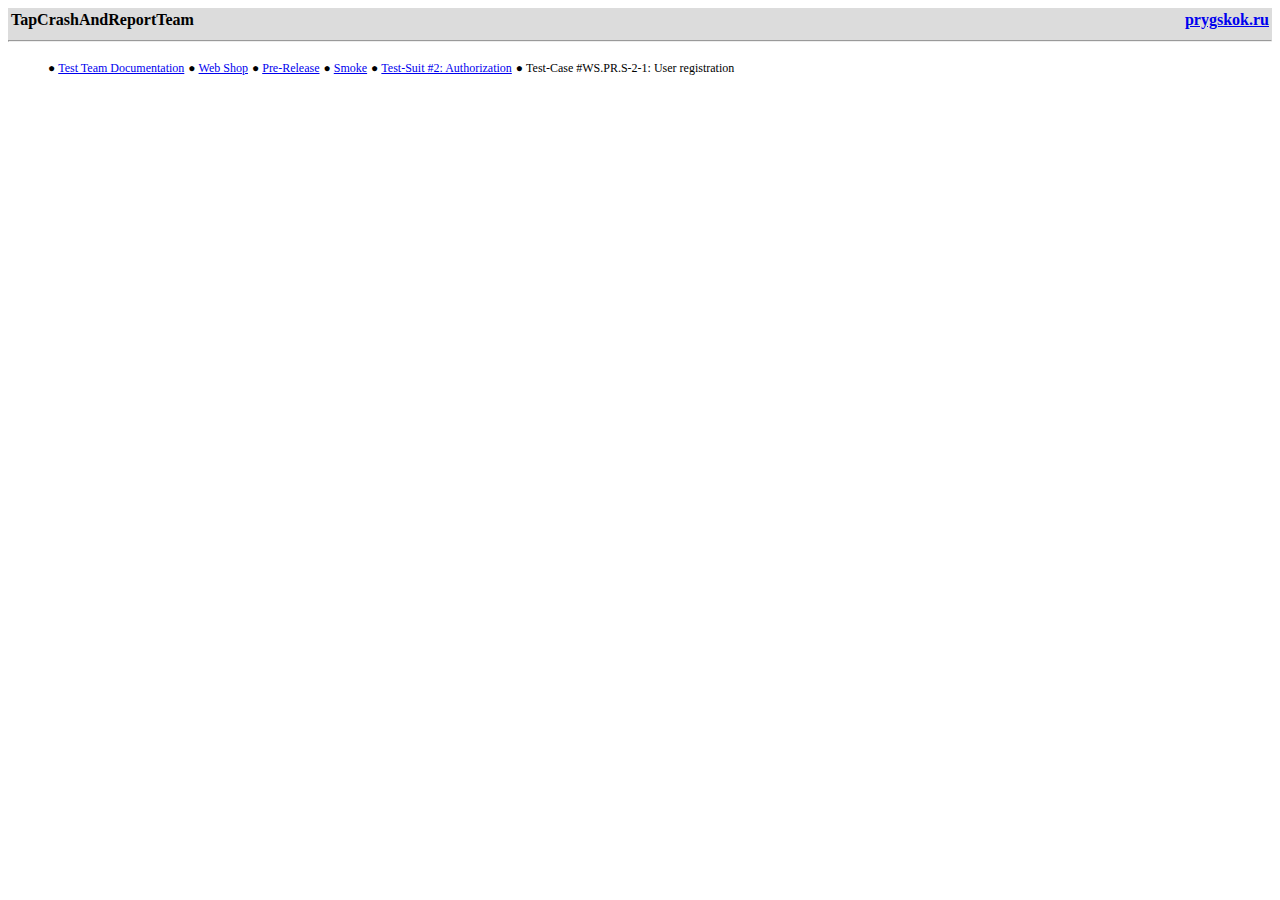
==== index.html @ 47a98a9c "first commit" ====
<!DOCTYPE html>
<html lang="en">
<head>
    <meta charset="UTF-8">
    <title>Test-Case #WS.PR.S-2-1: User registration</title>
    <link href="style.css" rel="stylesheet" type="text/css">
</head>
<header>
    <table class="hTable" width=100%>
        <tr>
            <th align="left">
                TapCrashAndReportTeam
            </th>
            <th align="right">
                <a href="https:\\prygskok.ru">prygskok.ru</a>
            </th>
        </tr>
    </table>
    <hr>
</header>

<ul class="breadcrumb">
    <li>  ● </li><li><a href="#">Test Team Documentation</a></li>
    <li>  ● </li><li><a href="#">Web Shop</a></li>
    <li>  ● </li><li><a href="#">Pre-Release</a></li>
    <li>  ● </li><li><a href="#">Smoke</a></li>
    <li>  ● </li><li><a href="#">Test-Suit #2: Authorization</a></li>
    <li>  ● </li><li>Test-Case #WS.PR.S-2-1: User registration</li>
</ul>
---- style.css ----
header {
  background: #DCDCDC;
}

ul.breadcrumb li {
  display: inline;
  font-size: 12px;
}
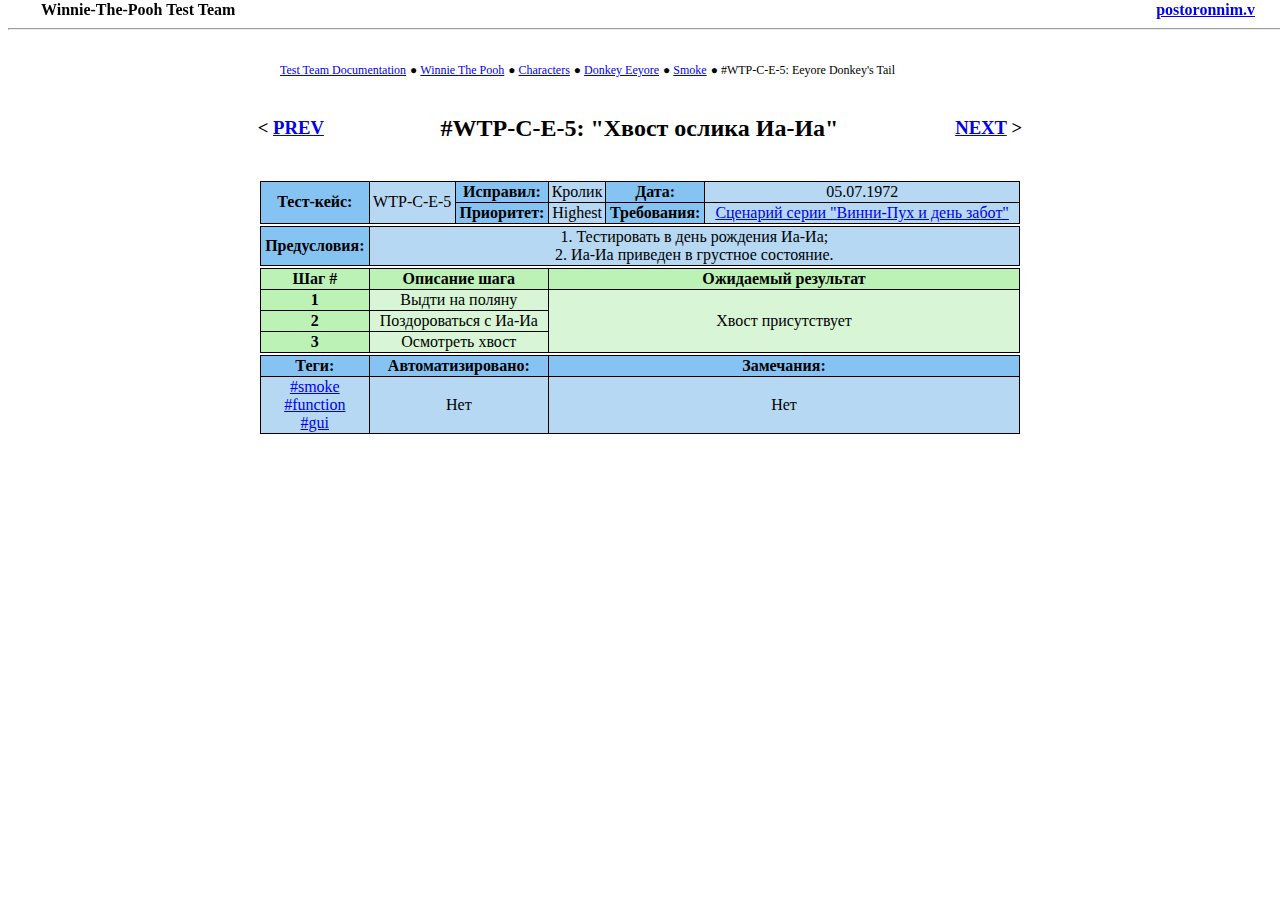
==== commit d3778a36: "update all" ====
--- a/index.html
+++ b/index.html
@@ -2,29 +2,100 @@
 <html lang="en">
 <head>
     <meta charset="UTF-8">
-    <title>Test-Case #WS.PR.S-2-1: User registration</title>
+    <title>#WTP-C-E-5: Eeyore donkey's tail</title>
     <link href="style.css" rel="stylesheet" type="text/css">
 </head>
 <header>
     <table class="hTable" width=100%>
         <tr>
             <th align="left">
-                TapCrashAndReportTeam
+                Winnie-The-Pooh Test Team
             </th>
             <th align="right">
-                <a href="https:\\prygskok.ru">prygskok.ru</a>
+                <a href="https:\\postoronnim.v">postoronnim.v</a>
             </th>
         </tr>
     </table>
     <hr>
 </header>
+<body>
+    <div class="testCaseContent"><br/><br/>
+        <ul class="breadcrumb">
+            <li><a href="https://postoronnim.v/doc">Test Team Documentation</a></li>
+            <li>  ● </li><li><a href="https://postoronnim.v/doc/winnie-the-pooh">Winnie The Pooh</a></li>
+            <li>  ● </li><li><a href="https://postoronnim.v/doc/winnie-the-pooh/characters">Characters</a></li>
+            <li>  ● </li><li><a href="https://postoronnim.v/doc/winnie-the-pooh/characters/eeyore">Donkey Eeyore</a></li>
+            <li>  ● </li><li><a href="https://postoronnim.v/doc/winnie-the-pooh/characters/eeyore/smoke">Smoke</a></li>
+            <li>  ● </li><li>#WTP-C-E-5: Eeyore Donkey's Tail</li>
+        </ul>
 
-<ul class="breadcrumb">
-    <li>  ● </li><li><a href="#">Test Team Documentation</a></li>
-    <li>  ● </li><li><a href="#">Web Shop</a></li>
-    <li>  ● </li><li><a href="#">Pre-Release</a></li>
-    <li>  ● </li><li><a href="#">Smoke</a></li>
-    <li>  ● </li><li><a href="#">Test-Suit #2: Authorization</a></li>
-    <li>  ● </li><li>Test-Case #WS.PR.S-2-1: User registration</li>
-</ul>
-
+        <table width=100%>
+            <tr>
+                <th><h3>< <a href="https://postoronnim.v/doc/winnie-the-pooh/characters/eeyore/smoke/WTP-C-E-4">PREV</a></h3></th>
+                <th><h2>#WTP-C-E-5: "Хвост ослика Иа-Иа"</h2></th>
+                <th><h3><a href="https://postoronnim.v/doc/winnie-the-pooh/characters/eeyore/smoke/WTP-C-E-6">NEXT</a> ></h3></th>
+            </tr>
+        </table> <br>
+        <table class="hTable" border="1" width=100%>
+            <tr class="meta">
+                <th rowspan="2" colspan="2">Тест-кейс:</th>
+                <td rowspan="2">WTP-C-E-5</td>
+                <th>Исправил:</th>
+                <td>Кролик</td>
+                <th>Дата:</th>
+                <td>05.07.1972</td>
+            </tr>
+            <tr class="meta">
+                <th>Приоритет:</th>
+                <td>Highest</td>
+                <th>Требования:</th>
+                <td><a href="https://postoronnim.v/doc/winnie-the-pooh/3rd">Сценарий серии "Винни-Пух и день забот"</a></td>
+            </tr>
+            <tr class="space">
+                <td colspan="7"></td>
+            </tr>
+            <tr class="meta">
+                <th colspan="2">Предусловия:</th>
+                <td colspan="5">1. Тестировать в день рождения Иа-Иа;<br>2. Иа-Иа приведен в грустное состояние.</td>
+            </tr>
+            <tr class="space">
+                <td colspan="7"></td>
+            </tr>
+            <tr class="testcase">
+                <th>Шаг #</th>
+                <th colspan="3">Описание шага</th>
+                <th colspan="3">Ожидаемый результат</th>
+            </tr>
+            <tr class="testcase">
+                <th>1</th>
+                <td colspan="3">Выдти на поляну</td>
+                <td colspan="3" rowspan="3">Хвост присутствует</td>
+            </tr>
+            <tr class="testcase">
+                <th>2</th>
+                <td colspan="3">Поздороваться с Иа-Иа</td>
+            </tr>
+            <tr class="testcase">
+                <th>3</th>
+                <td colspan="3">Осмотреть хвост</td>
+            </tr>
+            <tr class="space">
+                <td colspan="7"></td>
+            </tr>
+            <tr class="meta">
+                <th>Теги:</th>
+                <th colspan="3">Автоматизировано:</th>
+                <th colspan="3">Замечания:</th>
+            </tr>
+            <tr class="meta">
+                <td>
+                    <a href="#smoke">#smoke</a><br>
+                    <a href="#function">#function</a><br>
+                    <a href="#gui">#gui</a>
+                </td>
+                <td colspan="3">Нет</td>
+                <td colspan="3">Нет</td>
+            </tr>
+        </table>
+    </div>
+</body>
--- a/style.css
+++ b/style.css
@@ -1,8 +1,54 @@
 header {
-  background: #DCDCDC;
+    position: fixed;
+    top: 0;
+    width: 100%;
 }
 
-ul.breadcrumb li {
-  display: inline;
-  font-size: 12px;
+.testCaseContent {
+    max-width: 800px;
+    margin: auto;
+}
+
+table {
+    border-collapse: collapse;
+}
+
+.hTable {
+    width: 95%;
+    margin: auto;
+}
+
+.breadcrumb li {
+    display: inline;
+    font-size: 12px;
+    text-align: right;
+}
+
+h2 {
+    text-align: center;
+}
+
+.meta, .testcase {
+    text-align: center;
+    border: 1px solid black;
+}
+
+.space {
+    border: transparent;
+}
+
+.meta th {
+    background: #85c3f2;
+}
+
+.meta td {
+    background: #b6d8f2;
+}
+
+.testcase th {
+    background: #bcf2b6;
+}
+
+.testcase td {
+    background: #d8f5d5;
 }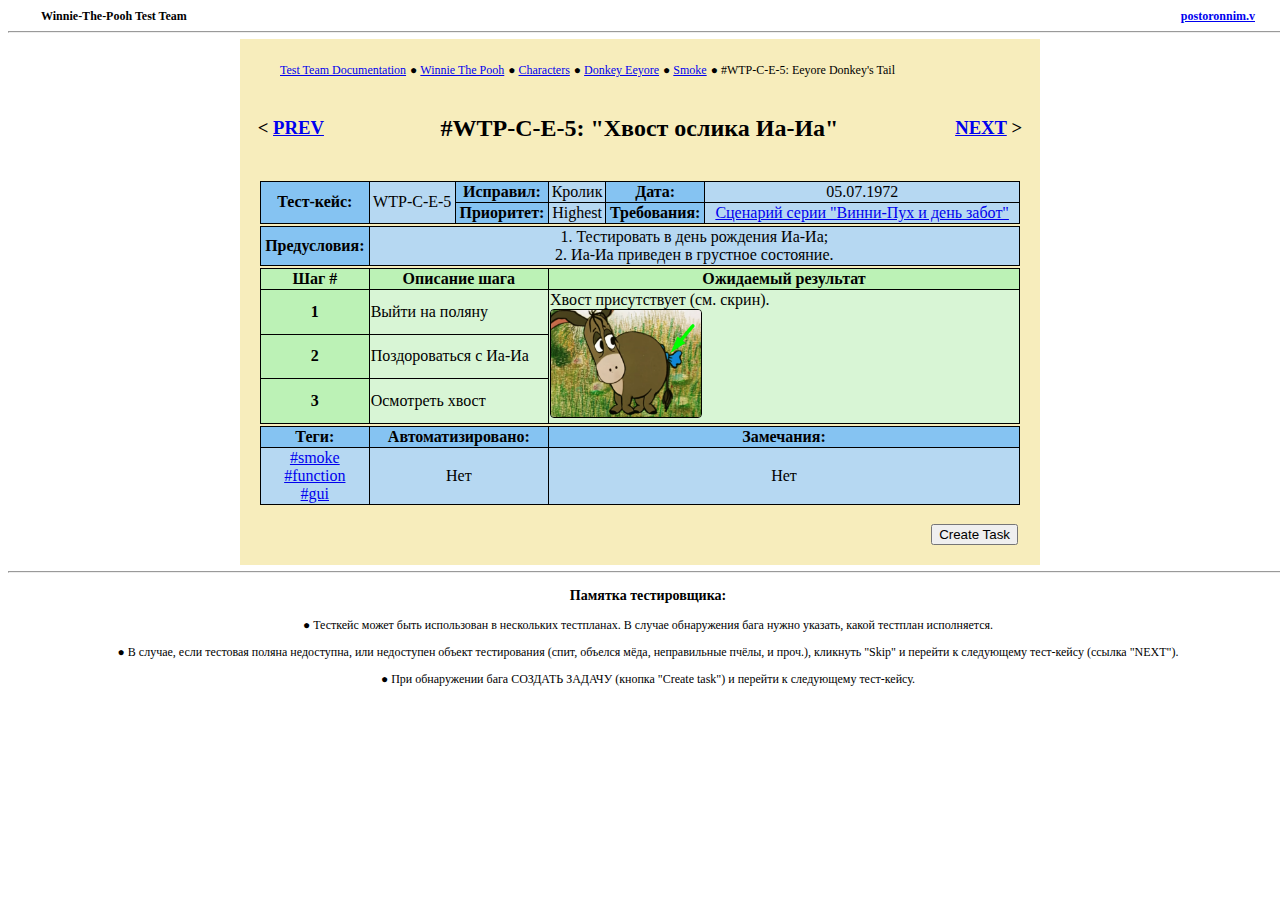
==== commit 3fc3ac70: "update all" ====
--- a/index.html
+++ b/index.html
@@ -5,20 +5,20 @@
     <title>#WTP-C-E-5: Eeyore donkey's tail</title>
     <link href="style.css" rel="stylesheet" type="text/css">
 </head>
-<header>
-    <table class="hTable" width=100%>
-        <tr>
-            <th align="left">
-                Winnie-The-Pooh Test Team
-            </th>
-            <th align="right">
-                <a href="https:\\postoronnim.v">postoronnim.v</a>
-            </th>
-        </tr>
-    </table>
-    <hr>
-</header>
 <body>
+    <header>
+        <table class="hTable" width=100%>
+            <tr>
+                <th align="left">
+                    Winnie-The-Pooh Test Team
+                </th>
+                <th align="right">
+                    <a href="https:\\postoronnim.v">postoronnim.v</a>
+                </th>
+            </tr>
+        </table>
+        <hr>
+    </header>
     <div class="testCaseContent"><br/><br/>
         <ul class="breadcrumb">
             <li><a href="https://postoronnim.v/doc">Test Team Documentation</a></li>
@@ -68,8 +68,9 @@
             </tr>
             <tr class="testcase">
                 <th>1</th>
-                <td colspan="3">Выдти на поляну</td>
-                <td colspan="3" rowspan="3">Хвост присутствует</td>
+                <td colspan="3">Выйти на поляну</td>
+                <td colspan="3" rowspan="3">Хвост присутствует (см. скрин).<br><img src="tail.png" tabindex="1" alt=
+                        "Сова нашла хвост!" title="Сова нашла хвост!" /></td>
             </tr>
             <tr class="testcase">
                 <th>2</th>
@@ -96,6 +97,21 @@
                 <td colspan="3">Нет</td>
                 <td colspan="3">Нет</td>
             </tr>
+            <tr class="space">
+                <td colspan="7">
+                    <div align="right"><br>
+                        <button type="submit" name="submit">Create Task</button>
+                    </div>
+                </td>
+            </tr>
         </table>
+        <br>
     </div>
+    <footer>
+        <hr>
+        <h3>Памятка тестировщика:</h3>
+        <p>● Тесткейс может быть использован в нескольких тестпланах. В случае обнаружения бага нужно указать, какой тестплан исполняется.</p>
+        <p>● В случае, если тестовая поляна недоступна, или недоступен объект тестирования (спит, объелся мёда, неправильные пчёлы, и проч.), кликнуть "Skip" и перейти к следующему тест-кейсу (ссылка "NEXT").</p>
+        <p>● При обнаружении бага СОЗДАТЬ ЗАДАЧУ (кнопка "Create task") и перейти к следующему тест-кейсу.</p>
+    </footer>
 </body>
--- a/style.css
+++ b/style.css
@@ -1,12 +1,15 @@
-header {
+header, footer {
     position: fixed;
-    top: 0;
     width: 100%;
+    text-align: center;
+    background-color: white;
+    font-size: 12px;
 }
 
 .testCaseContent {
     max-width: 800px;
     margin: auto;
+    background: #f7edbc
 }
 
 table {
@@ -29,7 +32,6 @@
 }
 
 .meta, .testcase {
-    text-align: center;
     border: 1px solid black;
 }
 
@@ -39,10 +41,12 @@
 
 .meta th {
     background: #85c3f2;
+    text-align: center;
 }
 
 .meta td {
     background: #b6d8f2;
+    text-align: center;
 }
 
 .testcase th {
@@ -51,4 +55,15 @@
 
 .testcase td {
     background: #d8f5d5;
-}+}
+
+img {
+    width: 150px;
+    cursor:pointer;
+    border: 1px solid black;
+    border-radius: 4px;
+}
+
+img:focus {
+    width: auto;
+}
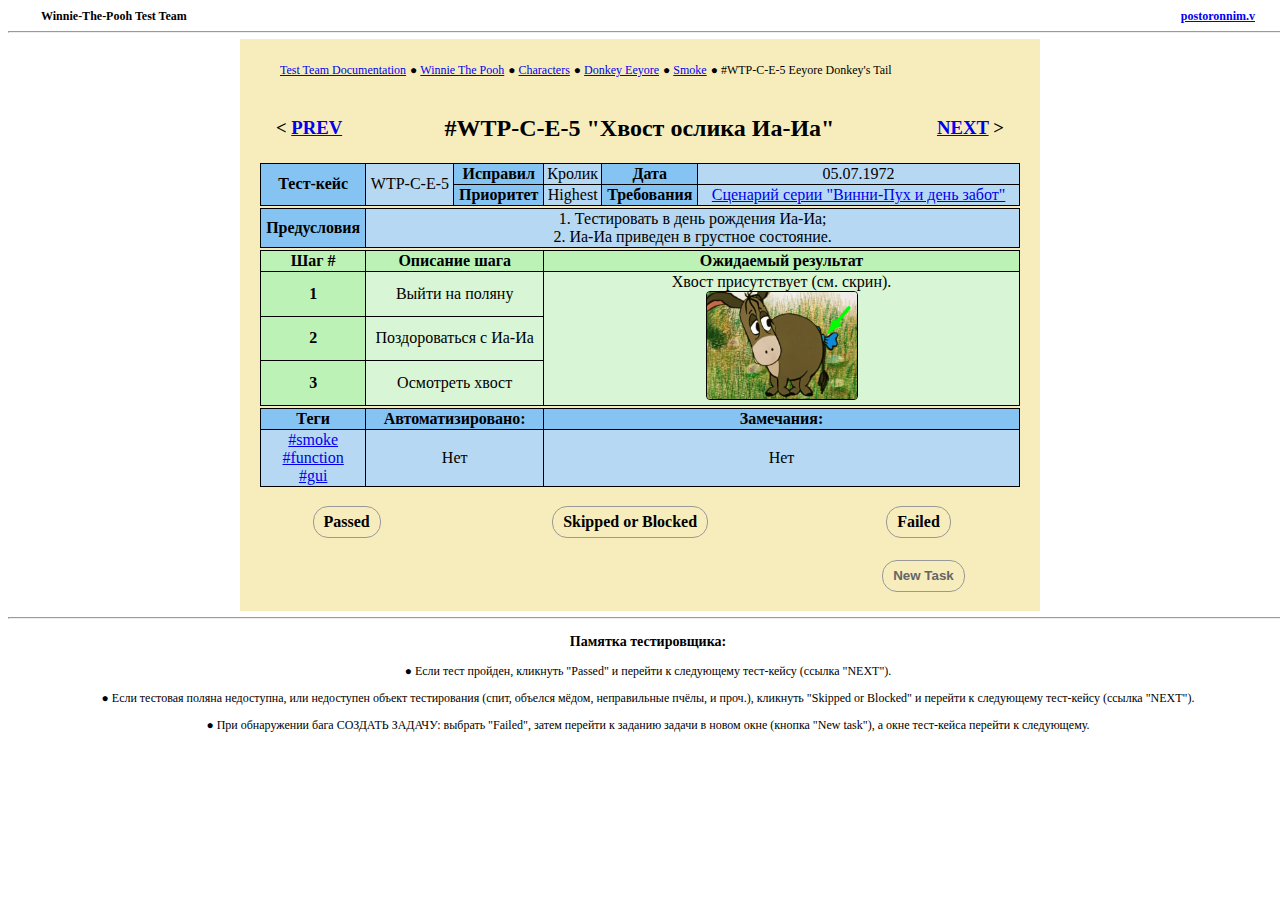
==== commit c52d9be8: "update all, index is ready" ====
--- a/index.html
+++ b/index.html
@@ -2,12 +2,12 @@
 <html lang="en">
 <head>
     <meta charset="UTF-8">
-    <title>#WTP-C-E-5: Eeyore donkey's tail</title>
+    <title>Хвост ослика Иа-Иа</title>
     <link href="style.css" rel="stylesheet" type="text/css">
 </head>
 <body>
     <header>
-        <table class="hTable" width=100%>
+        <table>
             <tr>
                 <th align="left">
                     Winnie-The-Pooh Test Team
@@ -26,36 +26,35 @@
             <li>  ● </li><li><a href="https://postoronnim.v/doc/winnie-the-pooh/characters">Characters</a></li>
             <li>  ● </li><li><a href="https://postoronnim.v/doc/winnie-the-pooh/characters/eeyore">Donkey Eeyore</a></li>
             <li>  ● </li><li><a href="https://postoronnim.v/doc/winnie-the-pooh/characters/eeyore/smoke">Smoke</a></li>
-            <li>  ● </li><li>#WTP-C-E-5: Eeyore Donkey's Tail</li>
+            <li>  ● </li><li>#WTP-C-E-5 Eeyore Donkey's Tail</li>
         </ul>
-
         <table width=100%>
             <tr>
                 <th><h3>< <a href="https://postoronnim.v/doc/winnie-the-pooh/characters/eeyore/smoke/WTP-C-E-4">PREV</a></h3></th>
-                <th><h2>#WTP-C-E-5: "Хвост ослика Иа-Иа"</h2></th>
+                <th><h2>#WTP-C-E-5 "Хвост ослика Иа-Иа"</h2></th>
                 <th><h3><a href="https://postoronnim.v/doc/winnie-the-pooh/characters/eeyore/smoke/WTP-C-E-6">NEXT</a> ></h3></th>
             </tr>
-        </table> <br>
-        <table class="hTable" border="1" width=100%>
+        </table>
+        <table border="1">
             <tr class="meta">
-                <th rowspan="2" colspan="2">Тест-кейс:</th>
+                <th rowspan="2" colspan="2">Тест-кейс</th>
                 <td rowspan="2">WTP-C-E-5</td>
-                <th>Исправил:</th>
+                <th>Исправил</th>
                 <td>Кролик</td>
-                <th>Дата:</th>
+                <th>Дата</th>
                 <td>05.07.1972</td>
             </tr>
             <tr class="meta">
-                <th>Приоритет:</th>
+                <th>Приоритет</th>
                 <td>Highest</td>
-                <th>Требования:</th>
+                <th>Требования</th>
                 <td><a href="https://postoronnim.v/doc/winnie-the-pooh/3rd">Сценарий серии "Винни-Пух и день забот"</a></td>
             </tr>
             <tr class="space">
                 <td colspan="7"></td>
             </tr>
             <tr class="meta">
-                <th colspan="2">Предусловия:</th>
+                <th colspan="2">Предусловия</th>
                 <td colspan="5">1. Тестировать в день рождения Иа-Иа;<br>2. Иа-Иа приведен в грустное состояние.</td>
             </tr>
             <tr class="space">
@@ -84,7 +83,7 @@
                 <td colspan="7"></td>
             </tr>
             <tr class="meta">
-                <th>Теги:</th>
+                <th>Теги</th>
                 <th colspan="3">Автоматизировано:</th>
                 <th colspan="3">Замечания:</th>
             </tr>
@@ -97,21 +96,57 @@
                 <td colspan="3">Нет</td>
                 <td colspan="3">Нет</td>
             </tr>
-            <tr class="space">
-                <td colspan="7">
-                    <div align="right"><br>
-                        <button type="submit" name="submit">Create Task</button>
-                    </div>
-                </td>
-            </tr>
-        </table>
+        </table><br>
+        <form action="form.html" target="_blank">
+            <table>
+                <tr>
+                    <th>
+                        <div class="status_radio_btn">
+                            <input type="radio" id="pass" name="status" onchange="enableButton()" value="1">
+                            <label for="pass">Passed</label>
+                        </div>
+                    </th>
+                    <th>
+                        <div class="status_radio_btn">
+                            <input type="radio" id="skip" name="status" onchange="enableButton()" value="2">
+                            <label for="skip">Skipped or Blocked</label>
+                        </div>
+                    </th>
+                    <th>
+                        <div class="status_radio_btn">
+                            <input type="radio" id="fail" name="status" onchange="enableButton()" value="3" required>
+                            <label for="fail">Failed</label>
+                        </div>
+                    </th>
+                </tr>
+                <tr>
+                    <td colspan="7"><br></td>
+                </tr>
+                <tr>
+                    <td colspan="2"></td>
+                    <th>
+                        <div class="create_task_btn">
+                            <button type="submit" id="create" value="New Task" disabled>New Task</button>
+                            <script>
+                                function enableButton(){
+                                  var submitButton = document.querySelector('button[type="submit"]');
+                                  var selectedRadioButton = document.querySelector('input[name="status"]:checked');
+                                  submitButton.disabled = selectedRadioButton.value != '3';
+                                }
+                                enableButton();
+                            </script>
+                        </div>
+                    </th>
+                </tr>
+            </table>
+        </form>
         <br>
     </div>
     <footer>
         <hr>
         <h3>Памятка тестировщика:</h3>
-        <p>● Тесткейс может быть использован в нескольких тестпланах. В случае обнаружения бага нужно указать, какой тестплан исполняется.</p>
-        <p>● В случае, если тестовая поляна недоступна, или недоступен объект тестирования (спит, объелся мёда, неправильные пчёлы, и проч.), кликнуть "Skip" и перейти к следующему тест-кейсу (ссылка "NEXT").</p>
-        <p>● При обнаружении бага СОЗДАТЬ ЗАДАЧУ (кнопка "Create task") и перейти к следующему тест-кейсу.</p>
+        <p>● Если тест пройден, кликнуть "Passed" и перейти к следующему тест-кейсу (ссылка "NEXT").</p>
+        <p>● Если тестовая поляна недоступна, или недоступен объект тестирования (спит, объелся мёдом, неправильные пчёлы, и проч.), кликнуть "Skipped or Blocked" и перейти к следующему тест-кейсу (ссылка "NEXT").</p>
+        <p>● При обнаружении бага СОЗДАТЬ ЗАДАЧУ: выбрать "Failed", затем перейти к заданию задачи в новом окне (кнопка "New task"), а окне тест-кейса перейти к следующему.</p>
     </footer>
 </body>
--- a/style.css
+++ b/style.css
@@ -14,9 +14,6 @@
 
 table {
     border-collapse: collapse;
-}
-
-.hTable {
     width: 95%;
     margin: auto;
 }
@@ -33,6 +30,7 @@
 
 .meta, .testcase {
     border: 1px solid black;
+    text-align: center;
 }
 
 .space {
@@ -41,12 +39,10 @@
 
 .meta th {
     background: #85c3f2;
-    text-align: center;
 }
 
 .meta td {
     background: #b6d8f2;
-    text-align: center;
 }
 
 .testcase th {
@@ -59,7 +55,7 @@
 
 img {
     width: 150px;
-    cursor:pointer;
+    cursor: pointer;
     border: 1px solid black;
     border-radius: 4px;
 }
@@ -67,3 +63,62 @@
 img:focus {
     width: auto;
 }
+
+.status_radio_btn {
+	display: inline-block;
+	margin-right: 10px;
+}
+.status_radio_btn input[type=radio] {
+	display: none;
+}
+.status_radio_btn label {
+	display: inline-block;
+	cursor: pointer;
+	padding: 0px 10px;
+	line-height: 30px;
+	border: 1px solid #999;
+	border-radius: 15px;
+	user-select: none;
+}
+
+#create {
+	display: inline-block;
+	cursor: pointer;
+	padding: 0px 10px;
+	line-height: 30px;
+	border: 1px solid #999;
+	border-radius: 15px;
+	user-select: none;
+	background: #f7edbc
+}
+
+.status_radio_btn input[id=pass]:checked + label {
+	background: #aaf29b;
+}
+.status_radio_btn input[id=skip]:checked + label {
+	background: #f2f19b;
+}
+.status_radio_btn input[id=fail]:checked + label {
+	background: #ff5e5e;
+}
+
+.status_radio_btn label:hover {
+	color: #666;
+}
+
+#create:disabled{
+    font-weight: bold;
+    color: #666;
+}
+
+#create:enabled{
+    font-weight: bold;
+    color: blue;
+}
+
+#create:hover{
+    font-weight: bold;
+    text-decoration: underline;
+    color: blue;
+
+}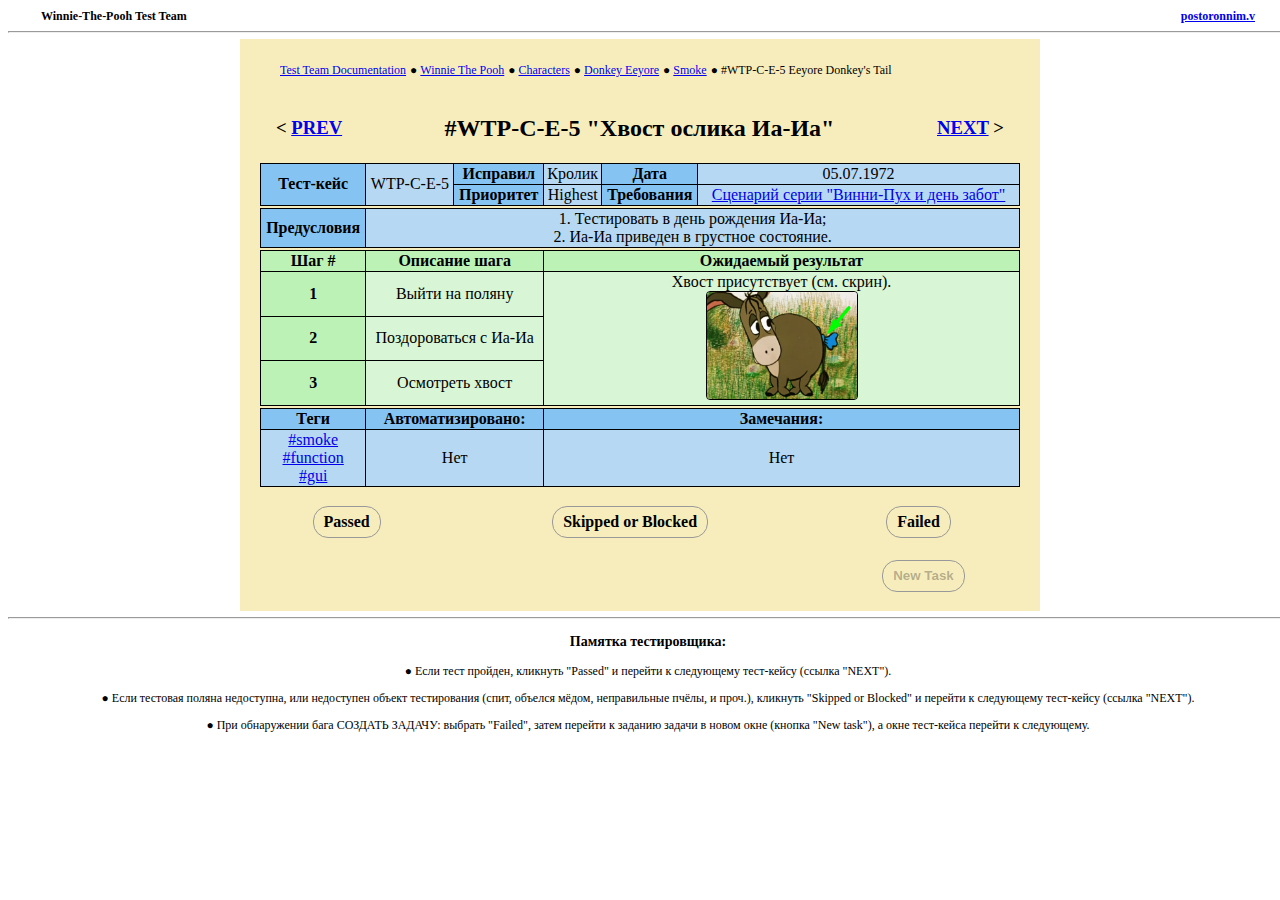
==== commit ebd0ef42: "editing..." ====
--- a/index.html
+++ b/index.html
@@ -3,7 +3,8 @@
 <head>
     <meta charset="UTF-8">
     <title>Хвост ослика Иа-Иа</title>
-    <link href="style.css" rel="stylesheet" type="text/css">
+    <link href="style.css" rel="stylesheet" type="text/css" />
+    <link rel="icon" type="owl.png" href="owl.png" />
 </head>
 <body>
     <header>
@@ -19,7 +20,7 @@
         </table>
         <hr>
     </header>
-    <div class="testCaseContent"><br/><br/>
+    <div class="Content"><br/><br/>
         <ul class="breadcrumb">
             <li><a href="https://postoronnim.v/doc">Test Team Documentation</a></li>
             <li>  ● </li><li><a href="https://postoronnim.v/doc/winnie-the-pooh">Winnie The Pooh</a></li>
@@ -28,7 +29,7 @@
             <li>  ● </li><li><a href="https://postoronnim.v/doc/winnie-the-pooh/characters/eeyore/smoke">Smoke</a></li>
             <li>  ● </li><li>#WTP-C-E-5 Eeyore Donkey's Tail</li>
         </ul>
-        <table width=100%>
+        <table>
             <tr>
                 <th><h3>< <a href="https://postoronnim.v/doc/winnie-the-pooh/characters/eeyore/smoke/WTP-C-E-4">PREV</a></h3></th>
                 <th><h2>#WTP-C-E-5 "Хвост ослика Иа-Иа"</h2></th>
@@ -68,8 +69,8 @@
             <tr class="testcase">
                 <th>1</th>
                 <td colspan="3">Выйти на поляну</td>
-                <td colspan="3" rowspan="3">Хвост присутствует (см. скрин).<br><img src="tail.png" tabindex="1" alt=
-                        "Сова нашла хвост!" title="Сова нашла хвост!" /></td>
+                <td colspan="3" rowspan="3">Хвост присутствует (см. скрин).<br><img class="imgSample" src="tail.png" tabindex="1" alt=
+                        "Сова нашла хвост!" title="Сова нашла хвост!"/></td>
             </tr>
             <tr class="testcase">
                 <th>2</th>
--- a/style.css
+++ b/style.css
@@ -6,10 +6,10 @@
     font-size: 12px;
 }
 
-.testCaseContent {
+.Content {
     max-width: 800px;
     margin: auto;
-    background: #f7edbc
+    background: #f7edbc;
 }
 
 table {
@@ -54,10 +54,18 @@
 }
 
 img {
+    border: 1px solid black;
+}
+
+.imgSample {
     width: 150px;
     cursor: pointer;
-    border: 1px solid black;
     border-radius: 4px;
+}
+
+.imgLogo {
+    width: 60px;
+    border-radius: 30px;
 }
 
 img:focus {
@@ -106,19 +114,28 @@
 	color: #666;
 }
 
-#create:disabled{
+#create {
     font-weight: bold;
-    color: #666;
+}
+
+#create:disabled:hover{
+    text-decoration: underline;
 }
 
 #create:enabled{
-    font-weight: bold;
     color: blue;
 }
 
-#create:hover{
-    font-weight: bold;
+#create:enabled:hover {
     text-decoration: underline;
-    color: blue;
+}
 
+#taskName {
+    width: 90%;
+}
+
+textarea {
+    width: 650px;
+    height: 200px;
+    resize: vertical;
 }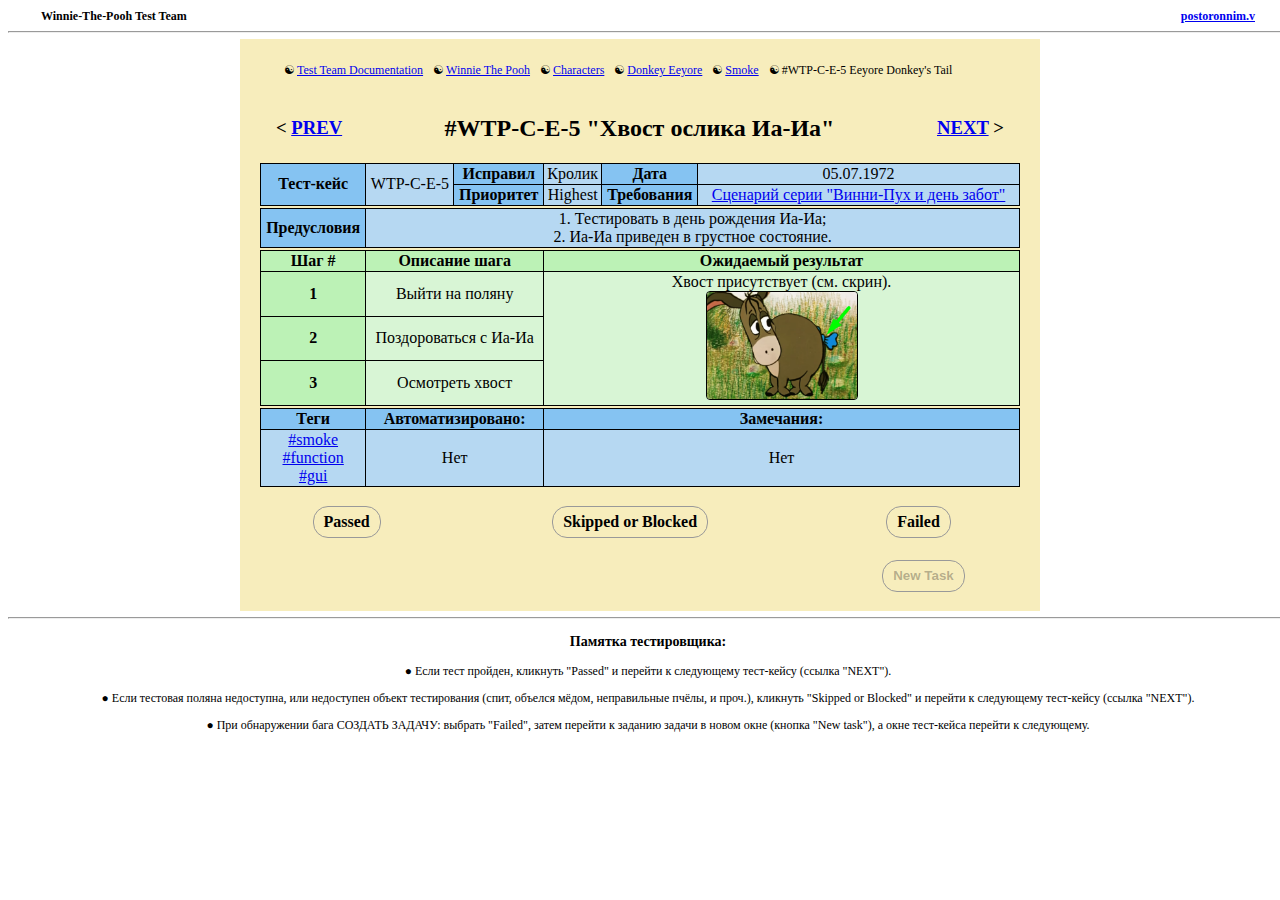
==== commit 80098d67: "fixed. 2nd version is ready." ====
--- a/index.html
+++ b/index.html
@@ -23,11 +23,11 @@
     <div class="Content"><br/><br/>
         <ul class="breadcrumb">
             <li><a href="https://postoronnim.v/doc">Test Team Documentation</a></li>
-            <li>  ● </li><li><a href="https://postoronnim.v/doc/winnie-the-pooh">Winnie The Pooh</a></li>
-            <li>  ● </li><li><a href="https://postoronnim.v/doc/winnie-the-pooh/characters">Characters</a></li>
-            <li>  ● </li><li><a href="https://postoronnim.v/doc/winnie-the-pooh/characters/eeyore">Donkey Eeyore</a></li>
-            <li>  ● </li><li><a href="https://postoronnim.v/doc/winnie-the-pooh/characters/eeyore/smoke">Smoke</a></li>
-            <li>  ● </li><li>#WTP-C-E-5 Eeyore Donkey's Tail</li>
+            <li><a href="https://postoronnim.v/doc/winnie-the-pooh">Winnie The Pooh</a></li>
+            <li><a href="https://postoronnim.v/doc/winnie-the-pooh/characters">Characters</a></li>
+            <li><a href="https://postoronnim.v/doc/winnie-the-pooh/characters/eeyore">Donkey Eeyore</a></li>
+            <li><a href="https://postoronnim.v/doc/winnie-the-pooh/characters/eeyore/smoke">Smoke</a></li>
+            <li>#WTP-C-E-5 Eeyore Donkey's Tail</li>
         </ul>
         <table>
             <tr>
@@ -98,7 +98,7 @@
                 <td colspan="3">Нет</td>
             </tr>
         </table><br>
-        <form action="form.html" target="_blank">
+        <form action="form.html" target="_blank" method="post">
             <table>
                 <tr>
                     <th>
@@ -127,7 +127,7 @@
                     <td colspan="2"></td>
                     <th>
                         <div class="create_task_btn">
-                            <button type="submit" id="create" value="New Task" disabled>New Task</button>
+                            <button id="create" type="submit" value="New Task" disabled>New Task</button>
                             <script>
                                 function enableButton(){
                                   var submitButton = document.querySelector('button[type="submit"]');
--- a/style.css
+++ b/style.css
@@ -17,11 +17,15 @@
     width: 95%;
     margin: auto;
 }
+table.title {
+    width: auto;
+}
 
-.breadcrumb li {
+ul.breadcrumb li, li:before {
     display: inline;
     font-size: 12px;
-    text-align: right;
+    padding: 2px;
+    content: "☯";
 }
 
 h2 {
@@ -53,6 +57,26 @@
     background: #d8f5d5;
 }
 
+.space {
+    border: transparent;
+}
+
+.row_a th {
+    background: #9c9c9c;
+}
+
+.row_a td {
+    background: #adadad;
+}
+
+.row_b th {
+    background: #cccccc;
+}
+
+.row_b td {
+    background: #ebebeb;
+}
+
 img {
     border: 1px solid black;
 }
@@ -76,9 +100,11 @@
 	display: inline-block;
 	margin-right: 10px;
 }
+
 .status_radio_btn input[type=radio] {
 	display: none;
 }
+
 .status_radio_btn label {
 	display: inline-block;
 	cursor: pointer;
@@ -114,7 +140,7 @@
 	color: #666;
 }
 
-#create {
+button {
     font-weight: bold;
 }
 
@@ -131,11 +157,37 @@
 }
 
 #taskName {
-    width: 90%;
+    width: 580px;
 }
 
 textarea {
-    width: 650px;
+    width: 580px;
     height: 200px;
     resize: vertical;
+}
+
+.bold {
+     font-weight: bold;
+}
+
+select {
+    overflow: hidden;
+}
+
+#reset {
+    background: #ff5e5e;
+	padding: 0px 10px;
+    line-height: 30px;
+	border: 1px solid #999;
+    cursor: pointer;
+    border-radius: 15px;
+}
+
+#submit {
+    background: #aaf29b;
+	padding: 0px 10px;
+    line-height: 30px;
+ 	border: 1px solid #999;
+    cursor: pointer;
+    border-radius: 15px;
 }